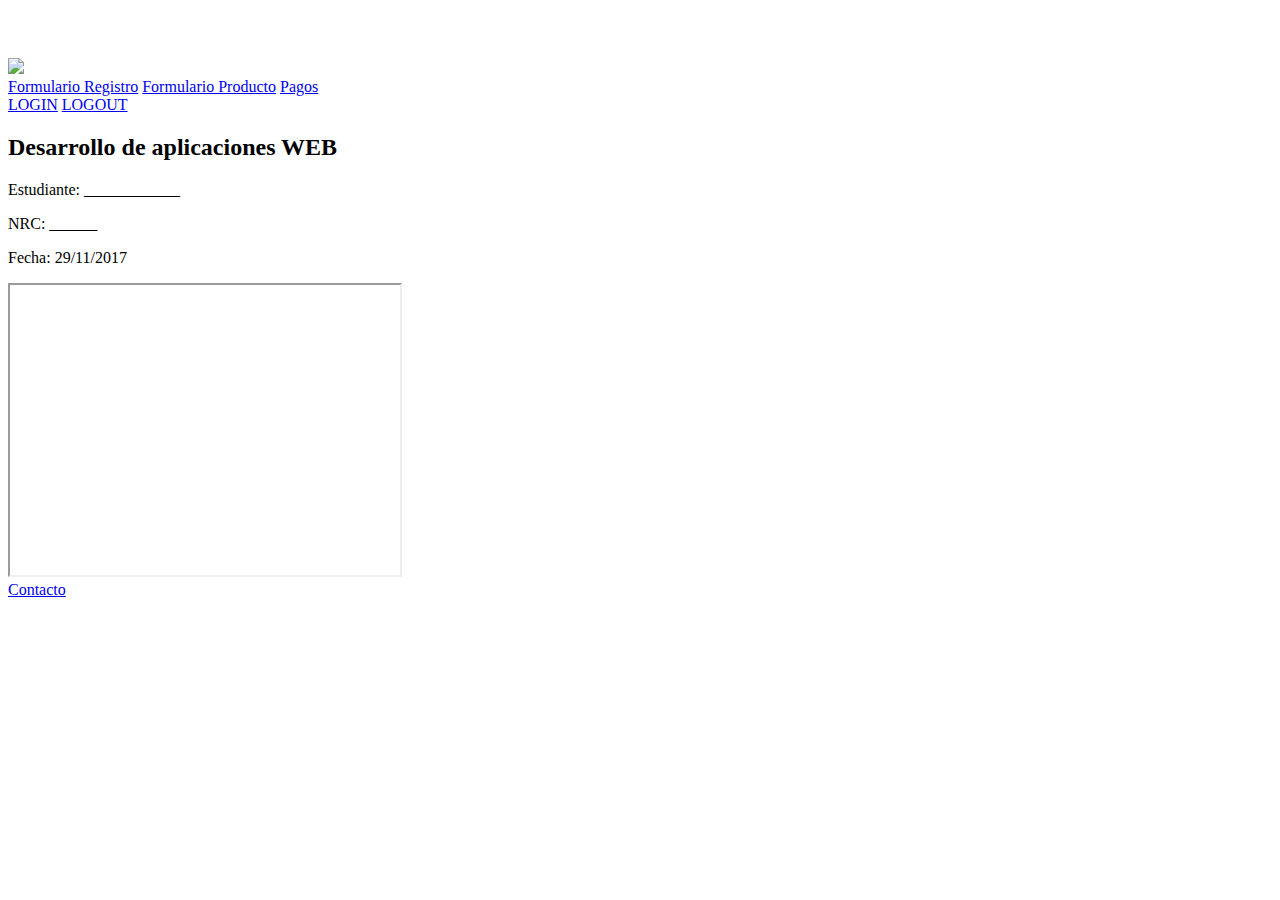
==== index.html @ f5128b40 "Add files via upload" ====
<!doctype html>
<!--[if lt IE 7]>      <html class="no-js lt-ie9 lt-ie8 lt-ie7" lang=""> <![endif]-->
<!--[if IE 7]>         <html class="no-js lt-ie9 lt-ie8" lang=""> <![endif]-->
<!--[if IE 8]>         <html class="no-js lt-ie9" lang=""> <![endif]-->
<!--[if gt IE 8]><!-->
<html class="no-js" lang="">
<!--<![endif]-->

<head>
    <meta charset="utf-8">
    <meta http-equiv="X-UA-Compatible" content="IE=edge,chrome=1">
    <title>PRACTICA BOOTSTRAP</title>
    <meta name="description" content="">
    <meta name="viewport" content="width=device-width, initial-scale=1">

    <link rel="stylesheet" href="css/bootstrap.min.css">
    <style>
        body {
            padding-top: 50px;
            padding-bottom: 20px;
        }
    </style>
    <link rel="stylesheet" href="css/bootstrap-theme.min.css">
    <link rel="stylesheet" href="css/mssSain.css">
    <meta http-equiv="content-type" content="text/html; charset=utf-8" />
    <link rel="stylesheet" href="css/estilos.css" type="text/css" />


    <script src="js/vendor/modernizr-2.8.3.min.js"></script>
</head>

<body>
    <!-- header (Rectangle) -->
    <div id="header" class="container">
        <div class="row">
            <img id="Espe_img" class="header img-responsive" src="img/logo_ESPE.png">
        </div>
    </div>

    <!-- navBar (Rectangle) -->
    <!--<div id="navBar" class="Texto">
        <table align="center" border="0">
            <tr>
                <td> <a href="html/FormRegistro.html">Formulario Registro</a> </td>
                <td> &nbsp;&nbsp;&nbsp;&nbsp;&nbsp;&nbsp;&nbsp;&nbsp;&nbsp; </td>
                <td> <a href="html/FormProducto.html">Formulario Producto</a> </td>
                <td> &nbsp;&nbsp;&nbsp;&nbsp;&nbsp;&nbsp;&nbsp;&nbsp;&nbsp; </td>
                <td> <a href="html/Pagos.html" class="Texto">Pagos</a> </td>
            </tr>
        </table>
    </div>-->

    <div id="navBar" class="container Texto">
        <div class="btn-group-justified">
            <a href="html/FormRegistro.html" class="btn btn-lg">Formulario Registro</a>
            <a href="html/FormProducto.html" class="btn btn-lg">Formulario Producto</a>
            <a href="https://www.w3schools.com/" class="btn btn-lg" target="_BLANK">Pagos</a>
        </div>
    </div>

    <!-- leftMenu (Rectangle) -->
    <div id="leftMenu" class="">
        <a href="html/FormLogin.html" class="Boton btn btn-default">LOGIN</a>
        <a href="html/Logout.html" class="BotonLog btn btn-default">LOGOUT</a>
    </div>

    <!-- content (Rectangle) -->
    <div id="content" class="Texto " data-label="content">
        <h2>Desarrollo de aplicaciones WEB</h2>

        <p>Estudiante: ____________</p>
        <p>NRC: ______</p>
        <p>Fecha: 29/11/2017</p>

    </div>

    <!-- rightMenu (Rectangle)-->
    <div id="rightMenu" class="">
        <iframe height="290" width="390" src="https://www.youtube.com/embed/7Gi4NRPV_fg?ecver=2" frameborder="1"
            allowfullscreen></iframe>
    </div>
    <!--<div id="rightMenu" class="container">
        <div>
            <video controls src="https://www.youtube.com/embed/MqNJvHYqKFY" class="img-responsive">
        </div>
    </div>-->


    <!-- footer (Rectangle) -->
    <div id="footer" class="Texto">

        <a href="html/FormContacto.html" class="btn btn-lg btn-group-justified">Contacto</a>

    </div>

    <script src="//ajax.googleapis.com/ajax/libs/jquery/1.11.2/jquery.min.js"></script>
    <script>window.jQuery || document.write('<script src="js/vendor/jquery-1.11.2.min.js"><\/script>')</script>

    <script src="js/vendor/bootstrap.min.js"></script>

    <script src="js/main.js"></script>
</body>

</html>
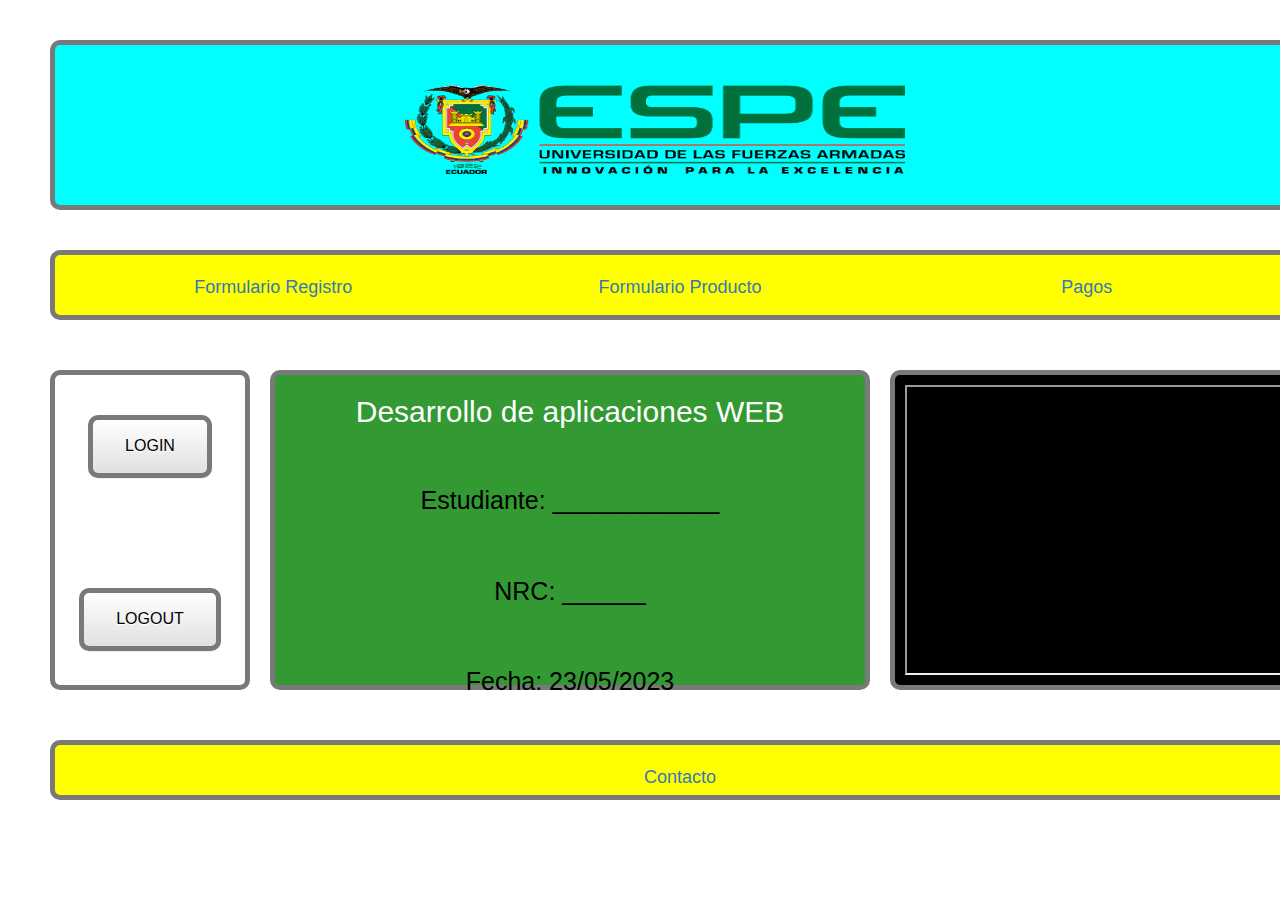
==== commit 81899118: "Update index.html" ====
--- a/index.html
+++ b/index.html
@@ -70,7 +70,7 @@
 
         <p>Estudiante: ____________</p>
         <p>NRC: ______</p>
-        <p>Fecha: 29/11/2017</p>
+        <p>Fecha: 23/05/2023</p>
 
     </div>
 
@@ -101,4 +101,4 @@
     <script src="js/main.js"></script>
 </body>
 
-</html>+</html>
--- a/css/estilos.css
+++ b/css/estilos.css
@@ -0,0 +1,184 @@
+body {
+  width:1300px;
+  margin: 0 auto;  /* Para que el contenedor este centrado */
+  text-align:center;
+}
+
+h2{
+  text-align: center;
+  margin-bottom: 10px;
+  color:#FFF;
+  font-family:Verdana, Geneva, sans-serif;
+  font-size: 30px;
+}
+
+/*1) en la sección header colocar los estilos descritos en la etiqueta HTML para la imagen en una clase (archivo: estilos.css).*/
+.header{
+  position:absolute;
+  left:350px;
+  top:40px;
+  width:500px;
+  height:89px;
+}
+
+.Texto{
+  text-align: center;
+  color:#000;
+  font-family:Arial;
+  font-size: 25px;
+	
+}
+
+p{
+  margin: 55px 0px;
+}
+
+.Boton {
+    background-color: #ffffff;
+    border-width:5px;
+	border-style:solid;
+	border-color:rgba(121, 121, 121, 1);
+	border-radius:10px;
+    color: black;
+    padding: 15px 32px;
+    text-align: center;
+    text-decoration: none;
+    display: inline-block;
+    font-size: 16px;
+    margin: 10px 2px;
+    cursor: pointer;
+}
+
+.BotonLog {
+    background-color: #ffffff;
+    border-width:5px;
+  border-style:solid;
+  border-color:rgba(121, 121, 121, 1);
+  border-radius:10px;
+    color: black;
+    padding: 15px 32px;
+    text-align: center;
+    text-decoration: none;
+    display: inline-block;
+    font-size: 16px;
+    margin: 100px 12px;
+    cursor: pointer;
+}
+
+
+/* HEADER   */
+#header {   
+  position:absolute;
+  left:50px;
+  top:40px;
+  width: 1260px;
+  height:170px;
+  float: none;
+  background:inherit;
+  background-color: rgba(0, 255, 255);
+  box-sizing:border-box;
+  border-width:5px;
+  border-style:solid;
+  border-color:rgba(121, 121, 121, 1);
+  border-radius:10px;
+ }
+
+/* navBar  */
+#navBar {
+  position:absolute;
+  left:50px;
+  top:250px;
+  width:1260px;
+  height:70px;
+  float: none;
+  background:inherit;
+  background-color: rgba(255,255,0);
+  box-sizing:border-box;
+  border-width:5px;
+  border-style:solid;
+  border-color:rgba(121, 121, 121, 1);
+  border-radius:10px;
+  padding-top: 10px;
+}
+
+
+/* leftMenu  */
+#leftMenu {
+  position:absolute;
+  left:50px;
+  top:370px;
+  width:200px;
+  height:320px;
+  float: left;
+  background:inherit;
+  background-color: rgba(255, 255, 255);
+  box-sizing:border-box;
+  border-width:5px;
+  border-style:solid;
+  border-color:rgba(121, 121, 121, 1);
+  border-radius:10px;
+  padding-top: 30px;
+ }
+
+ 
+ 
+/* content */
+#content {
+  position:absolute;
+  left:270px;
+  top:370px;
+  width:600px;
+  height:320px;
+  float: left;
+  background:inherit;
+  background-color: rgba(51, 153, 51);
+  box-sizing:border-box;
+  border-width:5px;
+  border-style:solid;
+  border-color:rgba(121, 121, 121, 1);
+  border-radius:10px;
+}
+
+
+
+/* rigthMenu */
+#rightMenu {
+  position:absolute;
+  left:890px;
+  top:370px;
+  width:420px;
+  height:320px;
+  float: left;
+  background:inherit;
+  background-color: rgba(0, 0, 0);
+  box-sizing:border-box;
+  border-width:5px;
+  border-style:solid;
+  border-color:rgba(121, 121, 121, 1);
+  border-radius:10px;
+  padding-left: 10px;
+  padding-top: 10px;
+  padding-bottom: 10px;
+  padding-right: 10px;
+}
+
+
+/* footer  */
+#footer {
+  position:absolute;
+  left:50px;
+  top:740px;
+  width:1260px;
+  height:60px;
+  float: none;
+  background:inherit;
+  background-color: rgba(255,255,0);
+  box-sizing:border-box;
+  border-width:5px;
+  border-style:solid;
+  border-color:rgba(121, 121, 121, 1);
+  border-radius:10px;
+  padding-top: 10px;
+}
+
+
